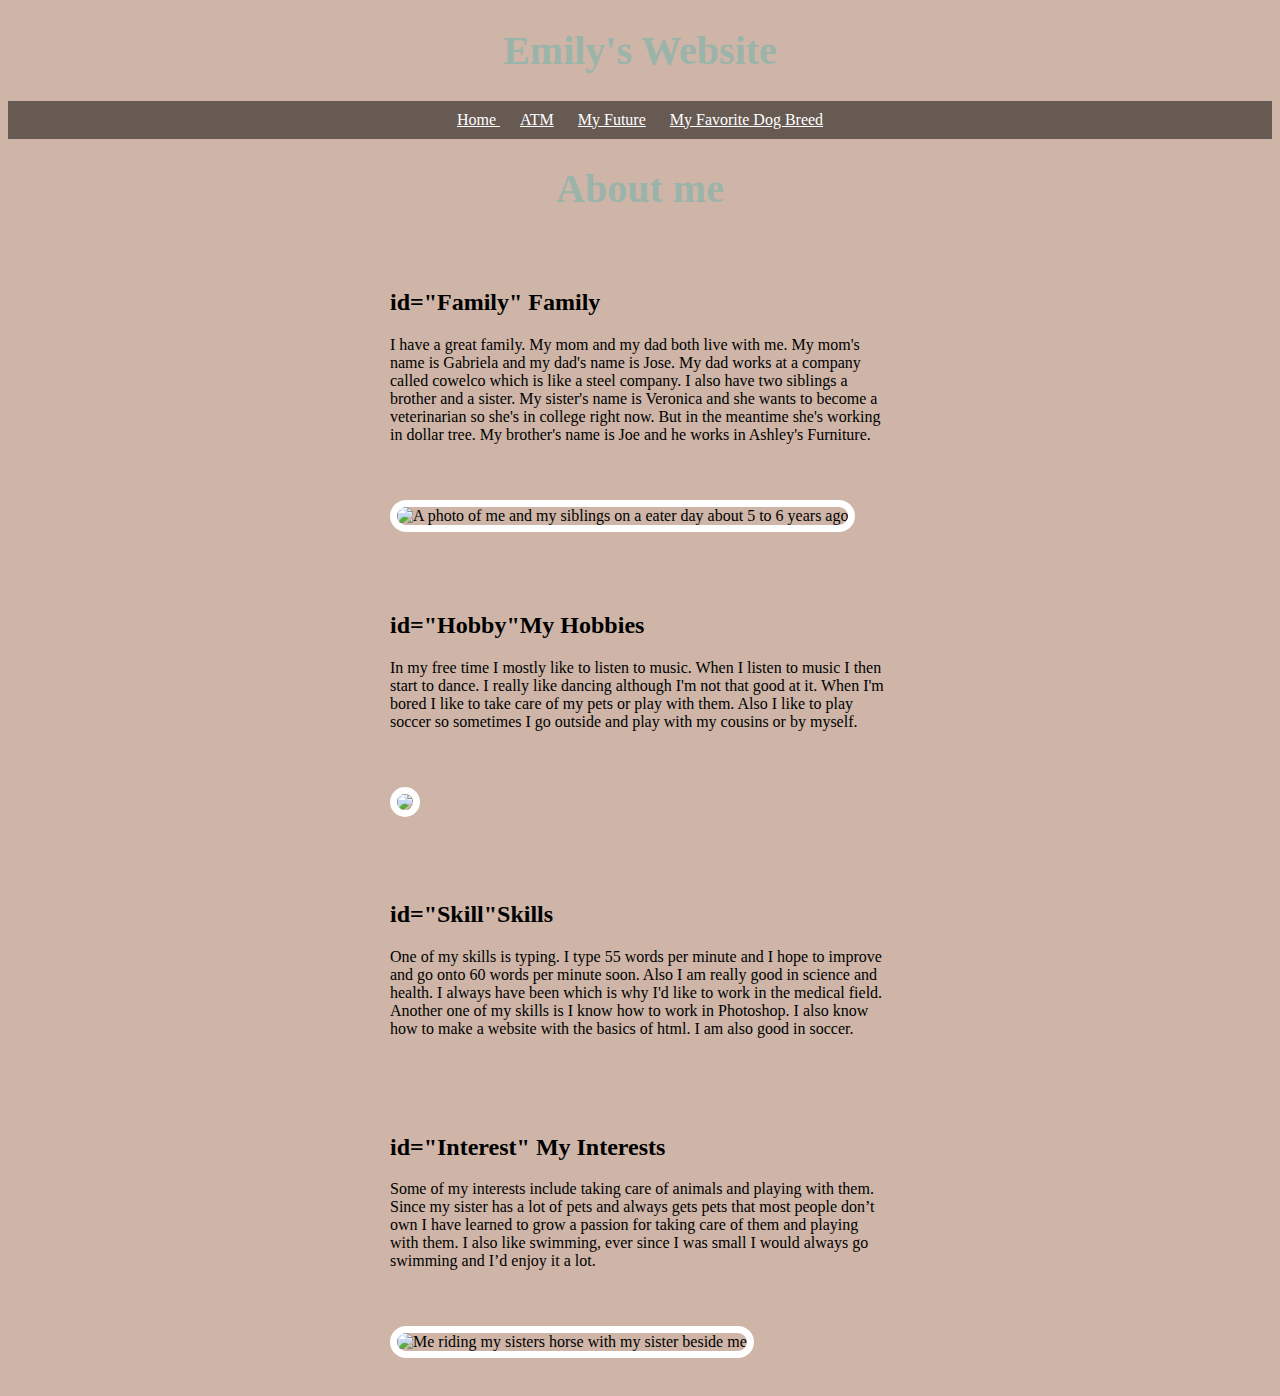
==== index.html @ c4e0f366 "Update index.html" ====
<!doctype html> 
<html>
	<head> 
		<Title>About Emily </Title>
		<Link rel="stylesheet" type="text/css" href="mystyle.css">

		</head>
		<body>
			<header>
				<h1> Emily's Website </h1>
				<ul>
					<li><a href="index.html"> Home </a></li>
					<li><a href="atm.html"> ATM</a></li>
					<li><a href="Future.html"> My Future</a></li>
 					<li><a href="Bonus.html"> My Favorite Dog Breed</a></li> 
				</ul>
			</header>	
		<h1> About me </h1>
			<article>
		<h2> id="Family" Family</h2>
		<p>I have a great family. My mom and my dad both live with me. My mom&#39s name is Gabriela and my dad&#39s name is Jose. My dad works at a company called cowelco which is like a steel company. I also have two siblings a brother and a sister. My sister&#39;s name is Veronica and she wants to become a veterinarian so she&#39s in college right now. But in the meantime she&#39s working in dollar tree. My brother&#39s name is Joe and he works in Ashley&#39s Furniture. </p>
		<img src="https://lh3.google.com/u/0/d/0B8C0_Zc1OnN2Q0ZIWUo5NGphYXc=w1680-h944-iv1" alt="A photo of me and my siblings on a eater day about 5 to 6 years ago " width="300">
			</article> 
			<article>
		<h2> id="Hobby"My Hobbies</h2>
		<p>In my free time I mostly like to listen to music. When I listen to music I then start to dance. I really like dancing although I&#39m not that good at it. When I&#39m bored I like to take care of my pets or play with them. Also I like to play soccer so sometimes I go outside and play with my cousins or by myself.</p>
		<img src="https://lh3.google.com/u/0/d/0B8C0_Zc1OnN2WmJ4M3lneVFaVGM=w1680-h895-iv1" width="300">
			</article>
			<article>
		<h2> id="Skill"Skills</h2>
		<p> One of my skills is typing. I type 55 words per minute and I hope to improve and go onto 60 words per minute soon. Also I am really good in science and health. I always have been which is why I&#39d like to work in the medical field. Another one of my skills is I know how to work in Photoshop. I also know how to make a website with the basics of html. I am also good in soccer.</p>
			</article>
			<article>
		<h2> id="Interest" My Interests</h2>
		<p> Some of my interests include taking care of animals and playing with them. Since my sister has a lot of pets and always gets pets that most people don’t own I have learned to grow a passion for taking care of them and playing with them. I also like swimming, ever since I was small I would always go swimming and I’d enjoy it a lot. </p>
		<img src="https://lh3.google.com/u/0/d/0B8C0_Zc1OnN2em9CTXA3VkkyVWM=w1680-h895-iv1" alt="Me riding my sisters horse with my sister beside me" width="300">
			</article> 
		</body>
		</html>
---- mystyle.css ----
body{
background:rgb(206,181,167); 
}
header {
      text-align: center;
      background: url('https://lh3.google.com/u/0/d/0B8C0_Zc1OnN2elpUeTZubW1DNDA=w1304-h875-iv1');
      background-size: cover;
      color: white;
    }
    a {
      color:white;
      font-family:'Delius', cursive; 
    }
    h1 {
      text-align: center; 
      font-family: 'Sacramento',cursive;
      font-size: 40px;
      color:rgb(155,180,170);
    }
    img { 
  margin: 40px 0px 0px 0px;
  border: 7px solid white; 
  border-radius: 20px;
    }
    ul {
      padding: 10px;
      background: rgba(0,0,0,0.5);
    }
    li {
      display: inline;
      padding: 0px 10px 0px 10px;
    }
    article {
      width: 700px; 
      padding: 30px;
      margin: 0 auto;
      width: 500px;
      max-width:500px;
    }
    @media (max-width: 500px) {
      body {
        text-align: left
        background:rgb(206,181,167;
      }
       h1 { 
      font-size: 36px; 
    } 
    li {
      display: block; 
      padding: 5px;
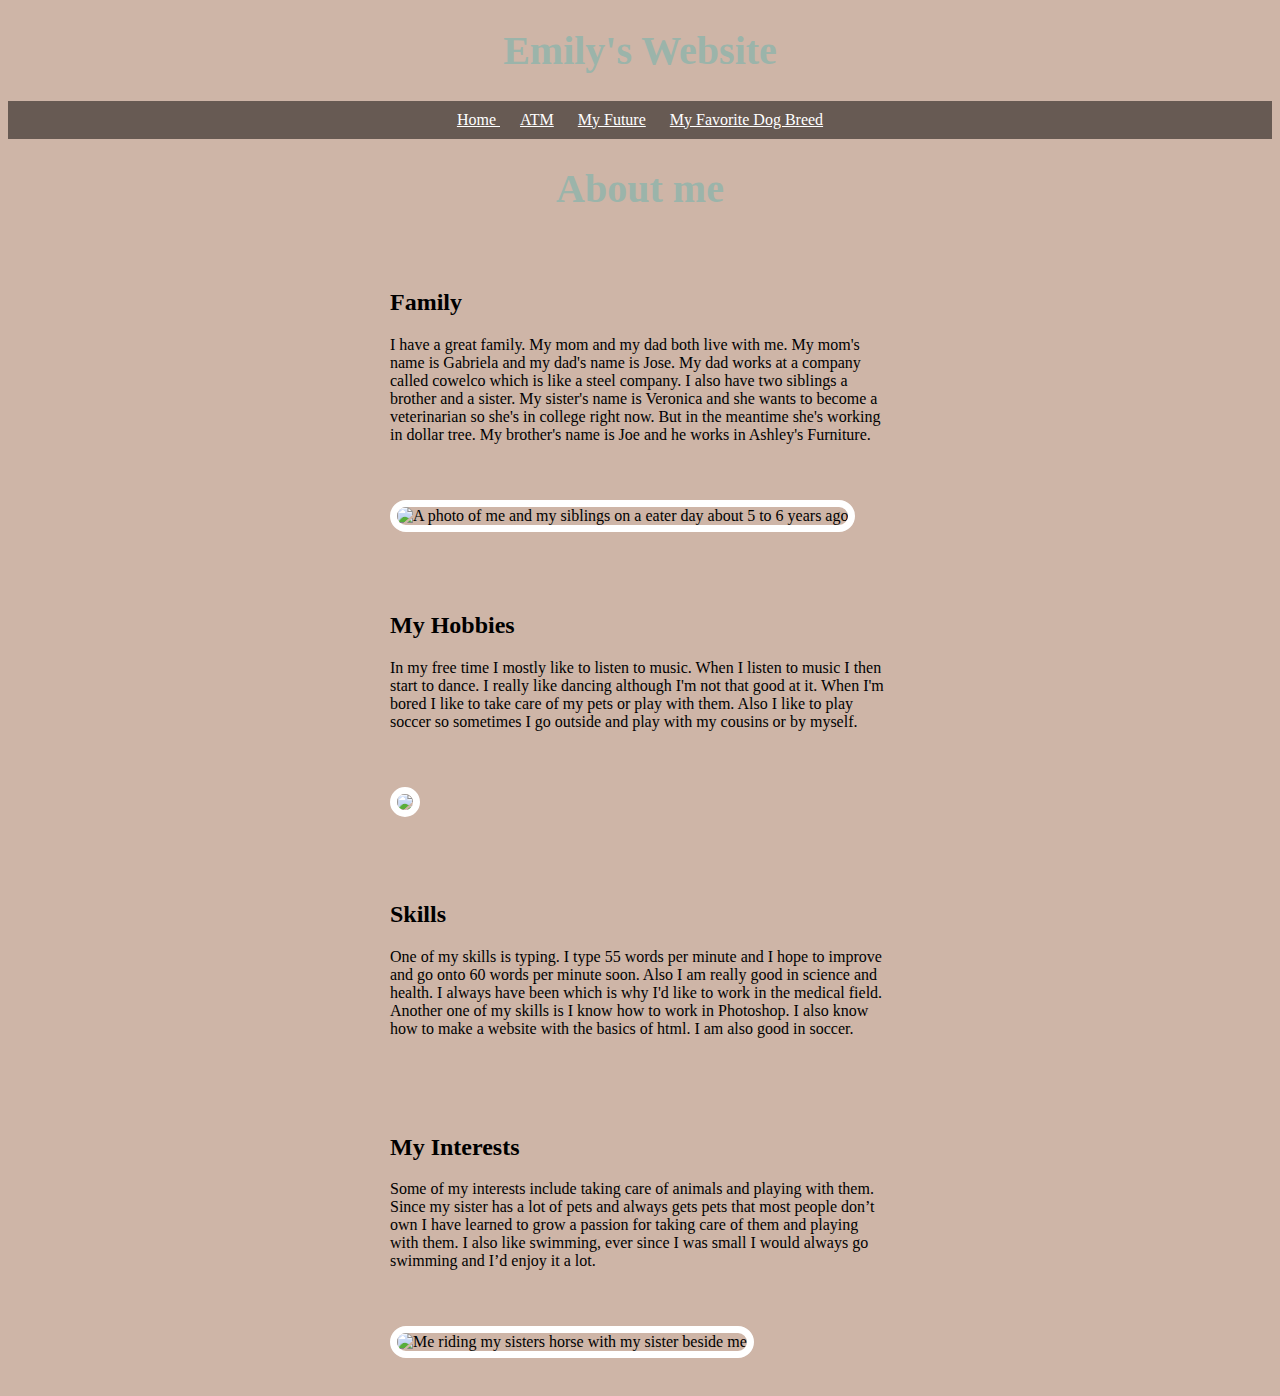
==== commit 446906fa: "Update index.html" ====
--- a/index.html
+++ b/index.html
@@ -17,21 +17,21 @@
 			</header>	
 		<h1> About me </h1>
 			<article>
-		<h2> id="Family" Family</h2>
+		<h2> Family</h2>
 		<p>I have a great family. My mom and my dad both live with me. My mom&#39s name is Gabriela and my dad&#39s name is Jose. My dad works at a company called cowelco which is like a steel company. I also have two siblings a brother and a sister. My sister&#39;s name is Veronica and she wants to become a veterinarian so she&#39s in college right now. But in the meantime she&#39s working in dollar tree. My brother&#39s name is Joe and he works in Ashley&#39s Furniture. </p>
 		<img src="https://lh3.google.com/u/0/d/0B8C0_Zc1OnN2Q0ZIWUo5NGphYXc=w1680-h944-iv1" alt="A photo of me and my siblings on a eater day about 5 to 6 years ago " width="300">
 			</article> 
 			<article>
-		<h2> id="Hobby"My Hobbies</h2>
+		<h2>My Hobbies</h2>
 		<p>In my free time I mostly like to listen to music. When I listen to music I then start to dance. I really like dancing although I&#39m not that good at it. When I&#39m bored I like to take care of my pets or play with them. Also I like to play soccer so sometimes I go outside and play with my cousins or by myself.</p>
 		<img src="https://lh3.google.com/u/0/d/0B8C0_Zc1OnN2WmJ4M3lneVFaVGM=w1680-h895-iv1" width="300">
 			</article>
 			<article>
-		<h2> id="Skill"Skills</h2>
+		<h2>Skills</h2>
 		<p> One of my skills is typing. I type 55 words per minute and I hope to improve and go onto 60 words per minute soon. Also I am really good in science and health. I always have been which is why I&#39d like to work in the medical field. Another one of my skills is I know how to work in Photoshop. I also know how to make a website with the basics of html. I am also good in soccer.</p>
 			</article>
 			<article>
-		<h2> id="Interest" My Interests</h2>
+		<h2> My Interests</h2>
 		<p> Some of my interests include taking care of animals and playing with them. Since my sister has a lot of pets and always gets pets that most people don’t own I have learned to grow a passion for taking care of them and playing with them. I also like swimming, ever since I was small I would always go swimming and I’d enjoy it a lot. </p>
 		<img src="https://lh3.google.com/u/0/d/0B8C0_Zc1OnN2em9CTXA3VkkyVWM=w1680-h895-iv1" alt="Me riding my sisters horse with my sister beside me" width="300">
 			</article> 
--- a/mystyle.css
+++ b/mystyle.css
@@ -48,6 +48,7 @@
     li {
       display: block; 
       padding: 5px;
+    
           
 
 
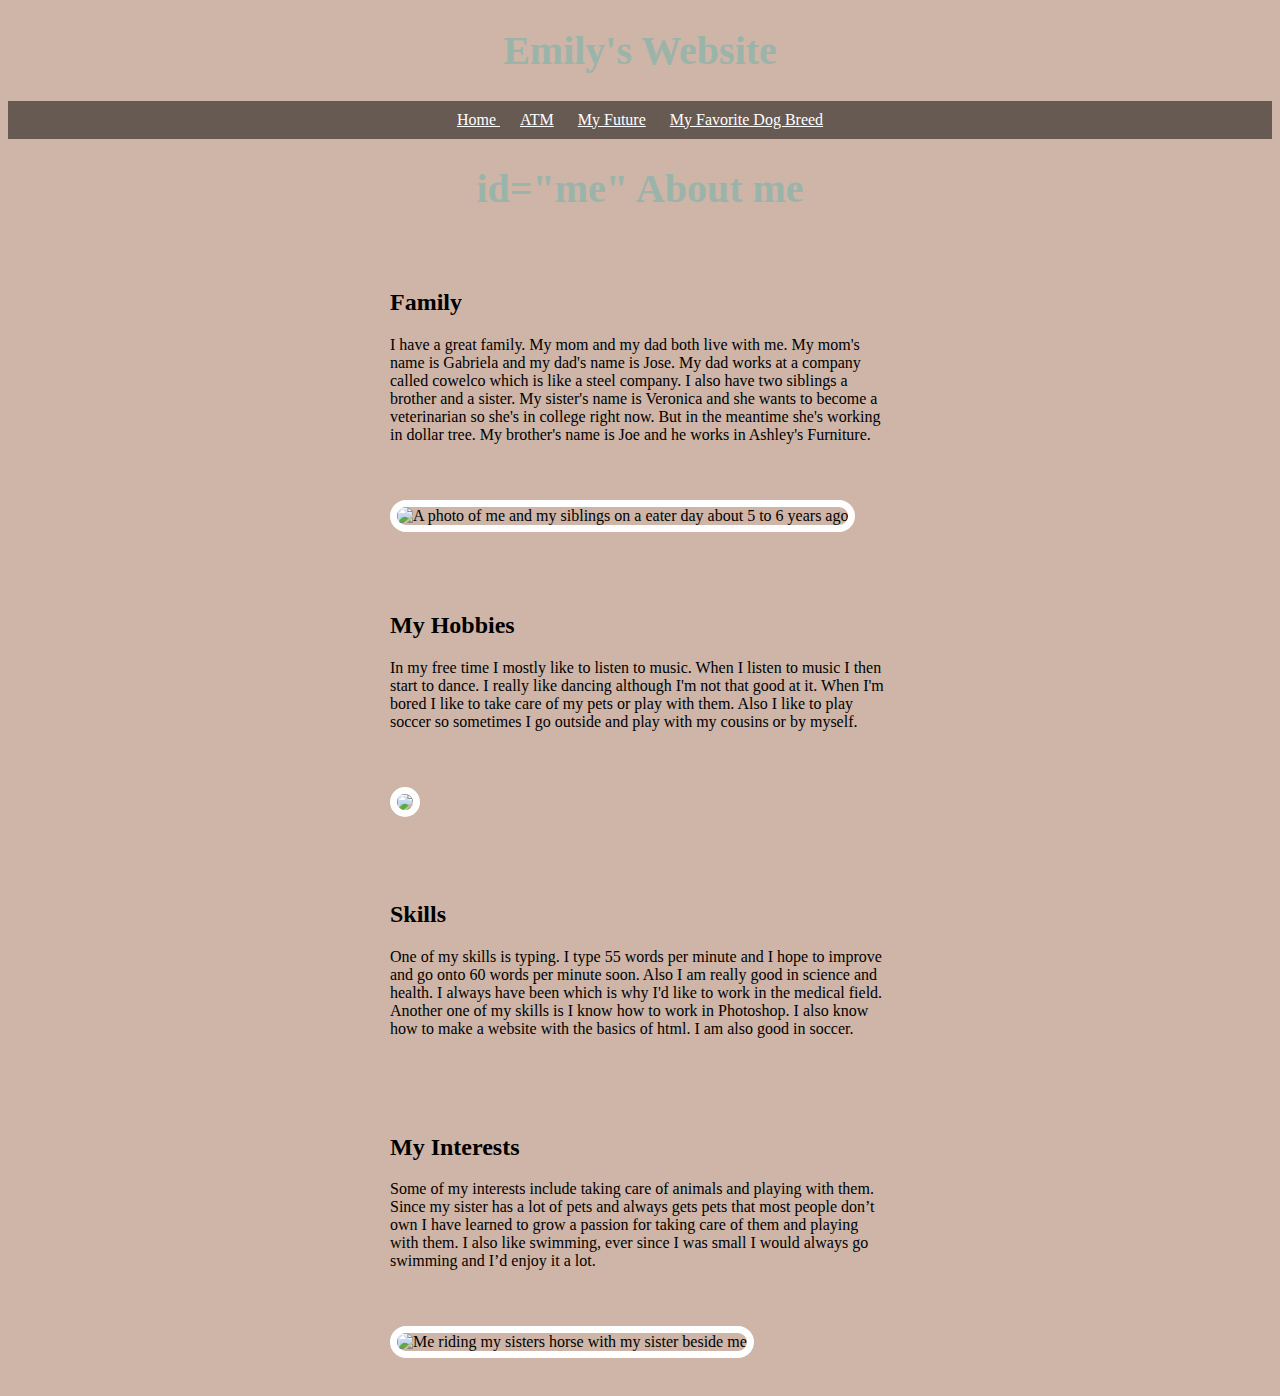
==== commit 669339d5: "Update index.html" ====
--- a/index.html
+++ b/index.html
@@ -15,7 +15,7 @@
  					<li><a href="Bonus.html"> My Favorite Dog Breed</a></li> 
 				</ul>
 			</header>	
-		<h1> About me </h1>
+		<h1> id="me" About me </h1>
 			<article>
 		<h2> Family</h2>
 		<p>I have a great family. My mom and my dad both live with me. My mom&#39s name is Gabriela and my dad&#39s name is Jose. My dad works at a company called cowelco which is like a steel company. I also have two siblings a brother and a sister. My sister&#39;s name is Veronica and she wants to become a veterinarian so she&#39s in college right now. But in the meantime she&#39s working in dollar tree. My brother&#39s name is Joe and he works in Ashley&#39s Furniture. </p>
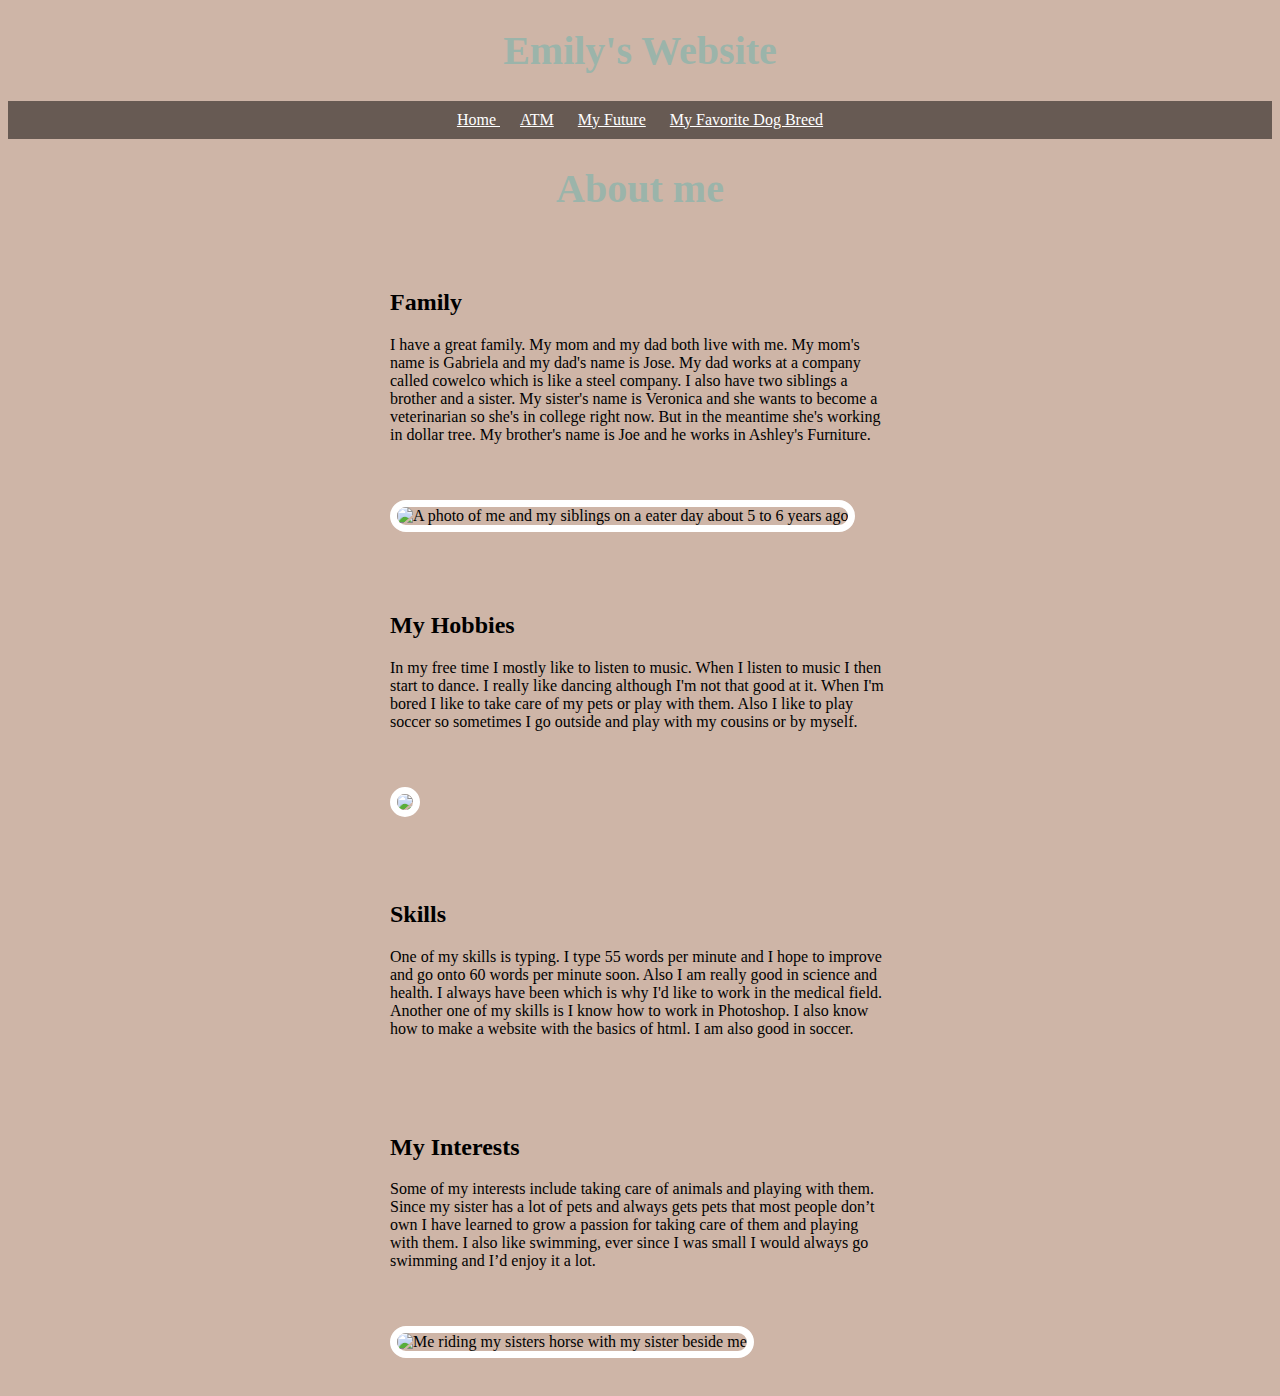
==== commit 7723be67: "Update index.html" ====
--- a/index.html
+++ b/index.html
@@ -15,7 +15,7 @@
  					<li><a href="Bonus.html"> My Favorite Dog Breed</a></li> 
 				</ul>
 			</header>	
-		<h1> id="me" About me </h1>
+		<h1>About me </h1>
 			<article>
 		<h2> Family</h2>
 		<p>I have a great family. My mom and my dad both live with me. My mom&#39s name is Gabriela and my dad&#39s name is Jose. My dad works at a company called cowelco which is like a steel company. I also have two siblings a brother and a sister. My sister&#39;s name is Veronica and she wants to become a veterinarian so she&#39s in college right now. But in the meantime she&#39s working in dollar tree. My brother&#39s name is Joe and he works in Ashley&#39s Furniture. </p>
--- a/mystyle.css
+++ b/mystyle.css
@@ -48,7 +48,9 @@
     li {
       display: block; 
       padding: 5px;
-    
+          }
+  
+          
           
 
 
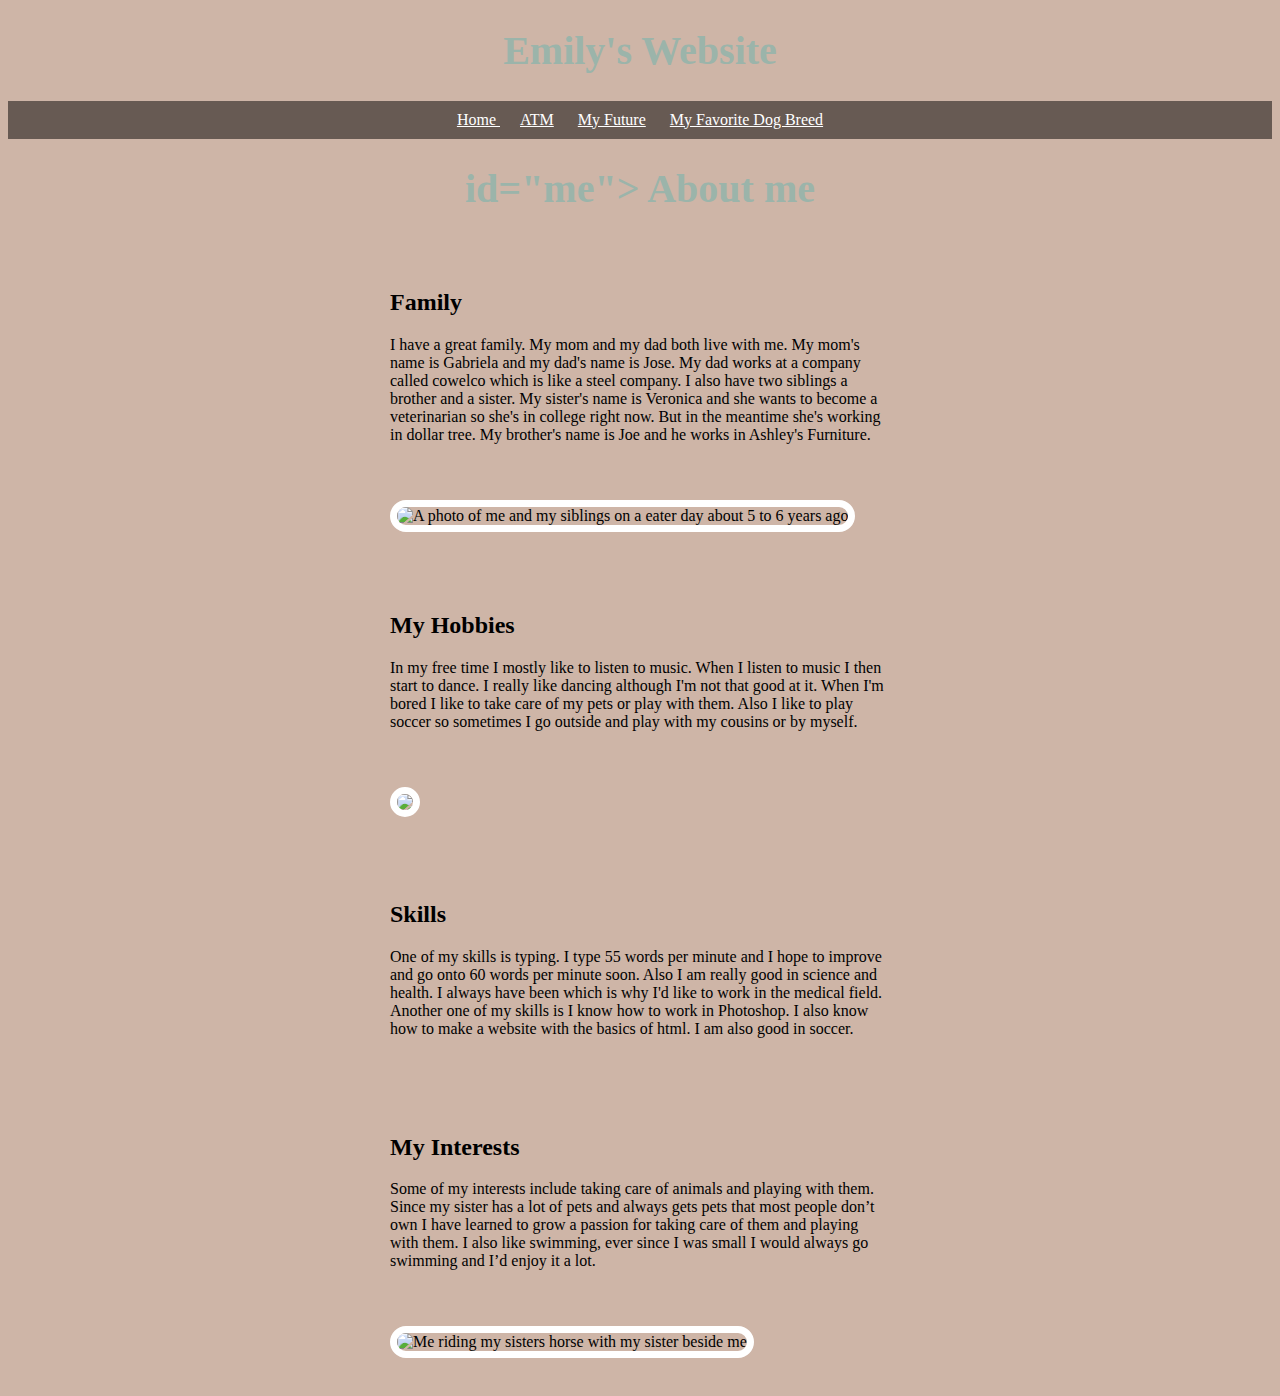
==== commit 3afcfafa: "Update index.html" ====
--- a/index.html
+++ b/index.html
@@ -15,7 +15,7 @@
  					<li><a href="Bonus.html"> My Favorite Dog Breed</a></li> 
 				</ul>
 			</header>	
-		<h1>About me </h1>
+		<h1> id="me"> About me </h1>
 			<article>
 		<h2> Family</h2>
 		<p>I have a great family. My mom and my dad both live with me. My mom&#39s name is Gabriela and my dad&#39s name is Jose. My dad works at a company called cowelco which is like a steel company. I also have two siblings a brother and a sister. My sister&#39;s name is Veronica and she wants to become a veterinarian so she&#39s in college right now. But in the meantime she&#39s working in dollar tree. My brother&#39s name is Joe and he works in Ashley&#39s Furniture. </p>
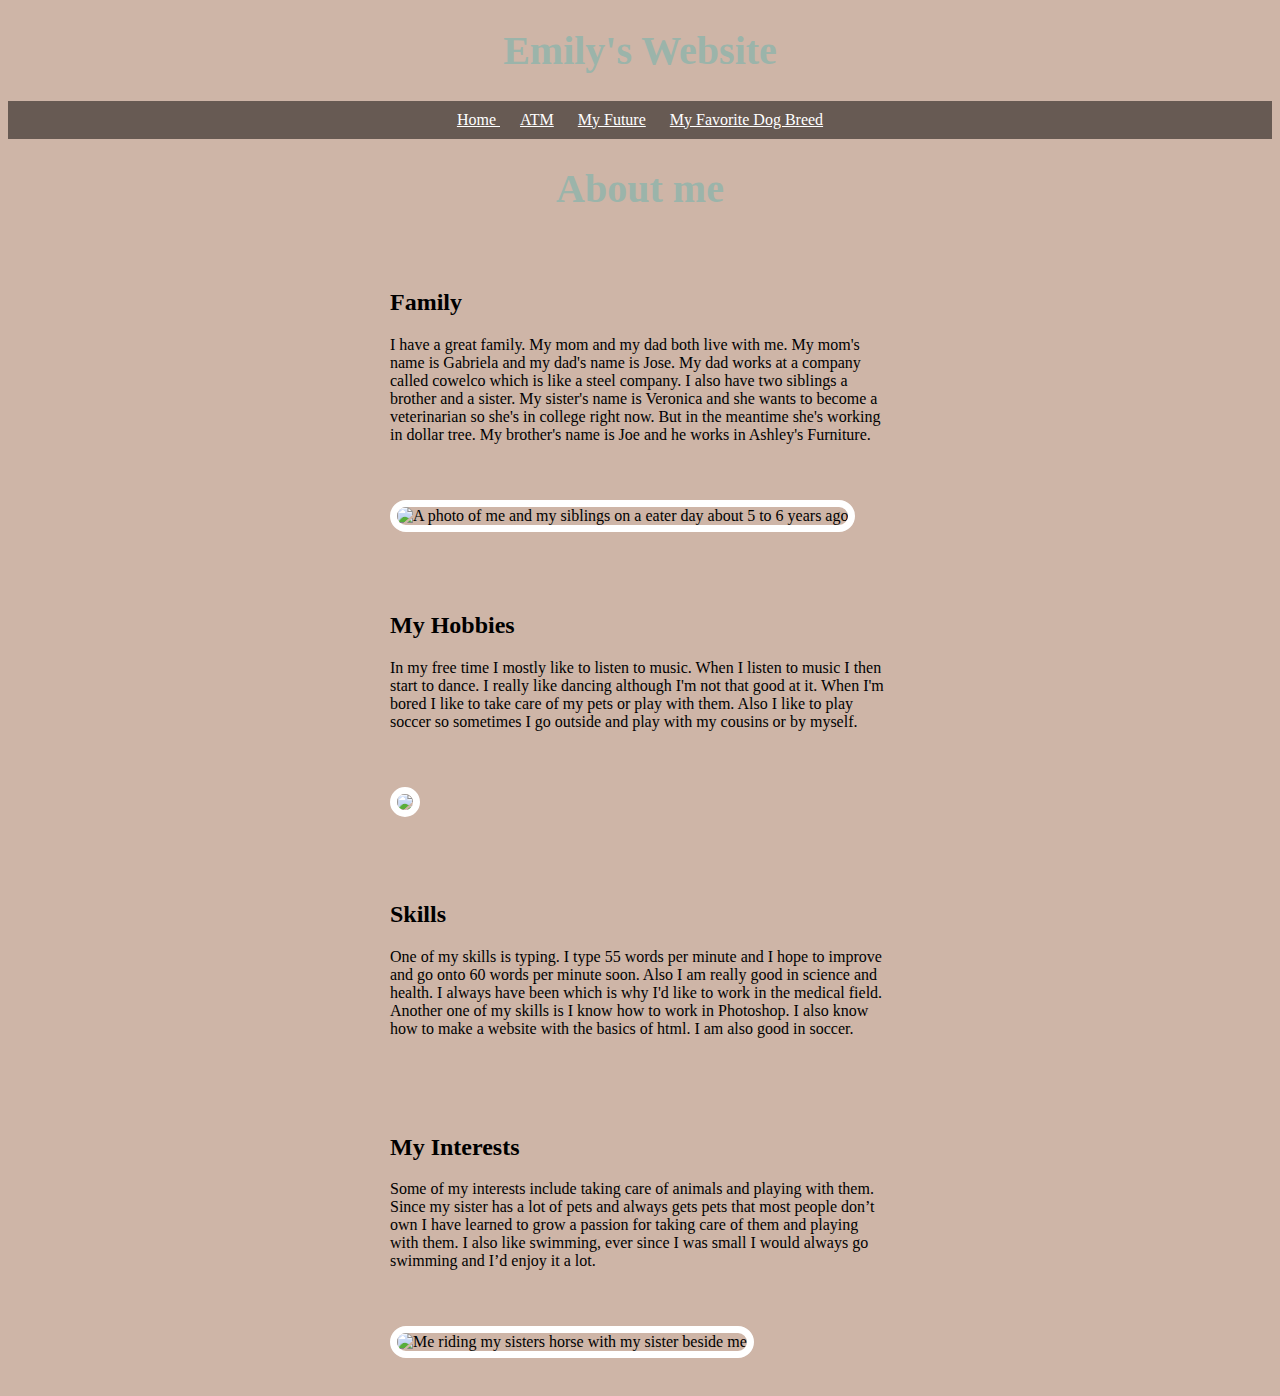
==== commit 1cca702a: "Update index.html" ====
--- a/index.html
+++ b/index.html
@@ -15,7 +15,7 @@
  					<li><a href="Bonus.html"> My Favorite Dog Breed</a></li> 
 				</ul>
 			</header>	
-		<h1> id="me"> About me </h1>
+		<h1 id="me"> About me </h1>
 			<article>
 		<h2> Family</h2>
 		<p>I have a great family. My mom and my dad both live with me. My mom&#39s name is Gabriela and my dad&#39s name is Jose. My dad works at a company called cowelco which is like a steel company. I also have two siblings a brother and a sister. My sister&#39;s name is Veronica and she wants to become a veterinarian so she&#39s in college right now. But in the meantime she&#39s working in dollar tree. My brother&#39s name is Joe and he works in Ashley&#39s Furniture. </p>
--- a/mystyle.css
+++ b/mystyle.css
@@ -49,6 +49,9 @@
       display: block; 
       padding: 5px;
           }
+          #me {
+          color: rgb(90, 106, 109);
+          }
   
           
           
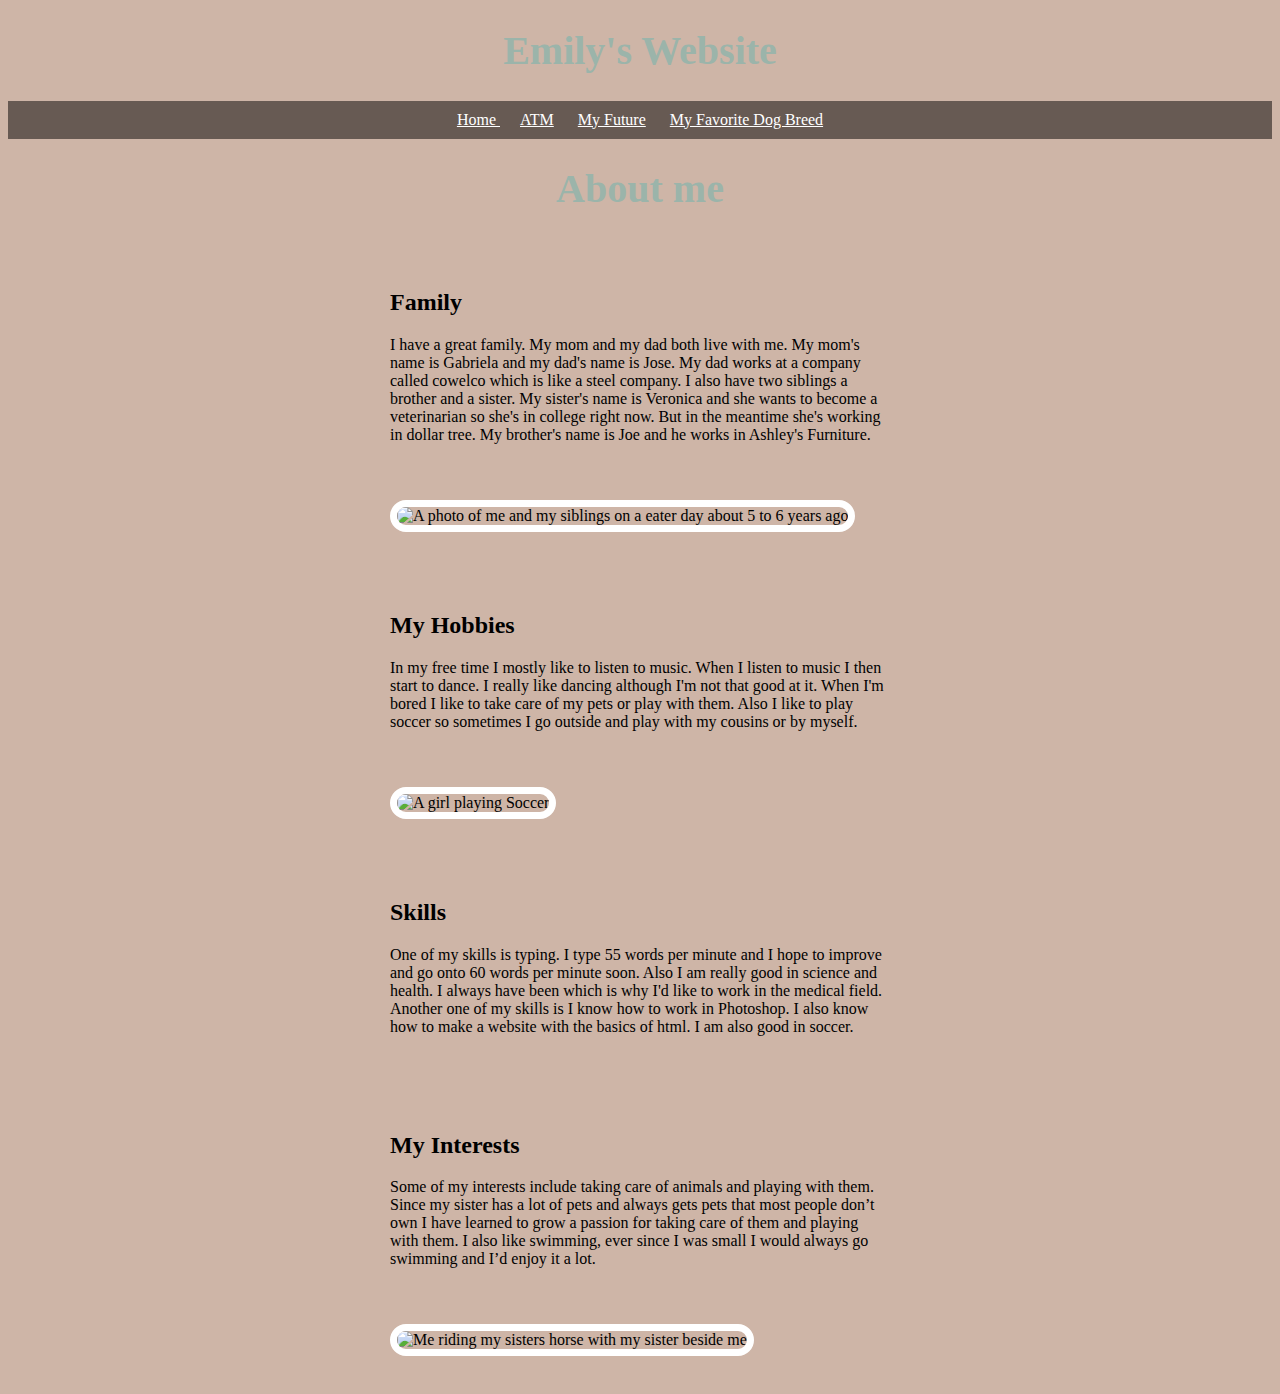
==== commit 60ee5dc0: "Update index.html" ====
--- a/index.html
+++ b/index.html
@@ -15,7 +15,7 @@
  					<li><a href="Bonus.html"> My Favorite Dog Breed</a></li> 
 				</ul>
 			</header>	
-		<h1 id="me"> About me </h1>
+		<h1> About me </h1>
 			<article>
 		<h2> Family</h2>
 		<p>I have a great family. My mom and my dad both live with me. My mom&#39s name is Gabriela and my dad&#39s name is Jose. My dad works at a company called cowelco which is like a steel company. I also have two siblings a brother and a sister. My sister&#39;s name is Veronica and she wants to become a veterinarian so she&#39s in college right now. But in the meantime she&#39s working in dollar tree. My brother&#39s name is Joe and he works in Ashley&#39s Furniture. </p>
@@ -24,7 +24,7 @@
 			<article>
 		<h2>My Hobbies</h2>
 		<p>In my free time I mostly like to listen to music. When I listen to music I then start to dance. I really like dancing although I&#39m not that good at it. When I&#39m bored I like to take care of my pets or play with them. Also I like to play soccer so sometimes I go outside and play with my cousins or by myself.</p>
-		<img src="https://lh3.google.com/u/0/d/0B8C0_Zc1OnN2WmJ4M3lneVFaVGM=w1680-h895-iv1" width="300">
+		<img src="https://lh3.google.com/u/0/d/0B8C0_Zc1OnN2WmJ4M3lneVFaVGM=w1680-h895-iv1" alt="A girl playing Soccer" width="300">
 			</article>
 			<article>
 		<h2>Skills</h2>
--- a/mystyle.css
+++ b/mystyle.css
@@ -49,11 +49,5 @@
       display: block; 
       padding: 5px;
           }
-          #me {
-          color: rgb(90, 106, 109);
-          }
-  
-          
-          
 
 
